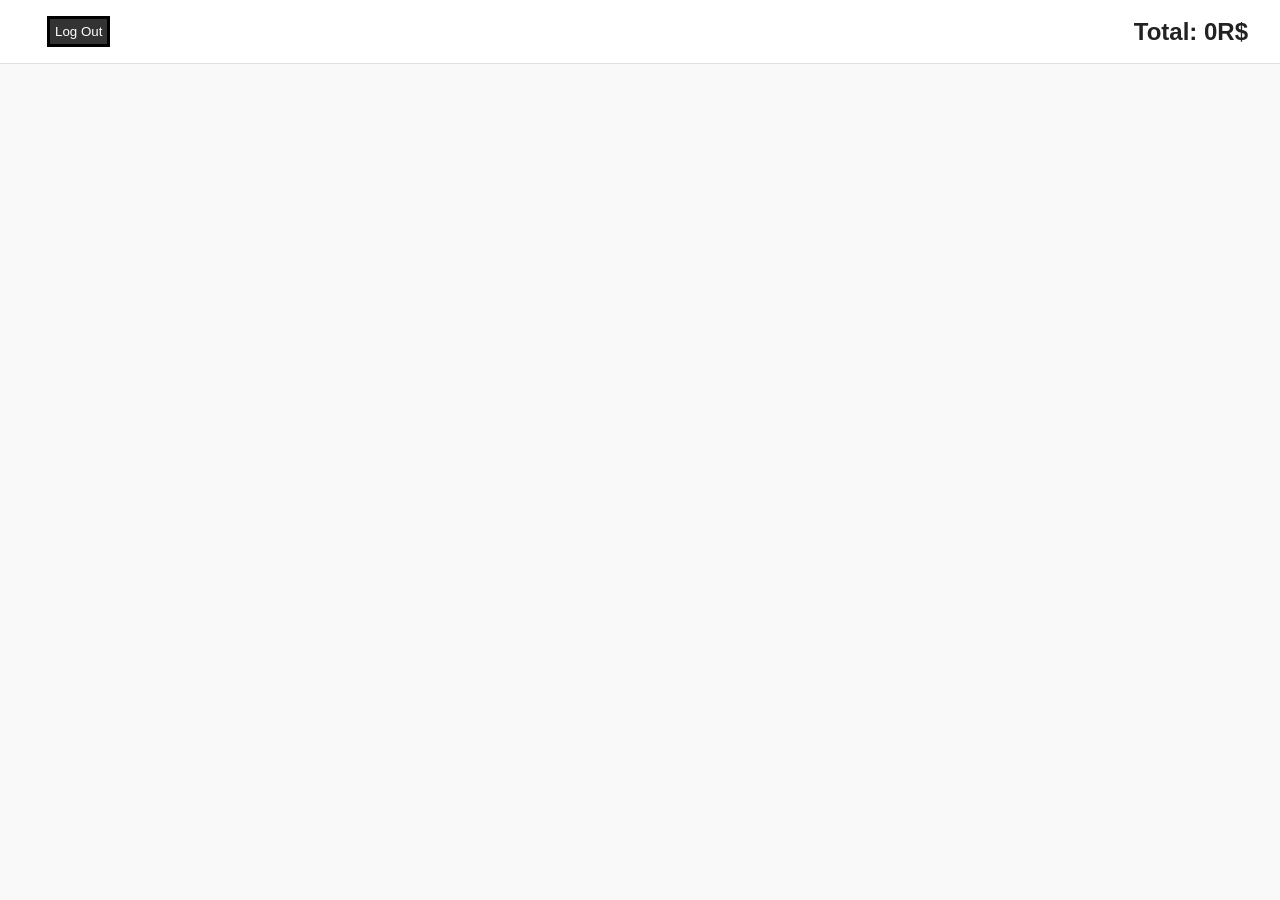
==== index.html @ 4cec07e2 "first commit v1, adding the files" ====
<!DOCTYPE html>
<html lang="pt-BR">
<head>
  <meta charset="UTF-8">
  <link rel="stylesheet" href="css/style.css">
  <title>E-commerce Dashboard</title>
</head>
<body>

  <header>
    <nav id="navegation">

      <div class="container">
      <h1 id="usuario-email"></h1>
      <button class="log-out">Log Out</button>
      </div>

      <h1 class="valorTotal">Total: 0R$</h1>
    </nav>
  </header>

  <main>
    <div id="vitrine-produtos">
    </div>
  </main>

  <script src="js/carrinho.js"></script>
  <script src="js/produtos.js"></script>
  <script src="js/wallet.js"></script>
  <script src="js/index.js"></script>
  <script src="js/auth.js"></script>
</body>
</html>
---- css/style.css ----
/* Form login */
#form {
    text-align: center;
    width: 60%;
    margin: auto;
    margin-top: 35vh;
    height: 15vh;
    border: 2px solid #000;
    box-shadow: 0 4px 8px rgba(0, 0, 0, 0.2);
    
}

.error {
    margin-top: 10px;
}

.email, .senha {
    padding: 5px;
}

form {
    margin-top: 3vh;
}

.submit {
    padding: 5px;
    width: 75px;
}
/* index.html */

*, *::before, *::after {
    box-sizing: border-box;
    margin: 0;
    padding: 0;
}

body {
    font-family: 'Segoe UI', sans-serif;
    background-color: #f9f9f9;
    color: #222;
}

/* Header */
header {
    background-color: #fff;
    border-bottom: 1px solid #e0e0e0;
    padding: 16px 32px;
}

#navegation {
    display: flex;
    align-items: center;
    justify-content: space-between;
}

.log-out{

    border: solid 3px black;
    right: 35%;
    color: white;
    background-color:#333;
    padding: 5px;
}

.log-out:hover{
    background-color: #555;
}

.container {
    display: flex;
    gap: 15px;
    align-items: center;
}

#usuario-email {
    font-size: 0.95rem;
    font-weight: 400;
    color: #555;
}

/* Vitrine dos produtos */
main {
    max-width: 1200px;
    margin: 40px auto;
    padding: 0 24px;
}

#vitrine-produtos {
    display: grid;
    grid-template-columns: repeat(auto-fill, minmax(220px, 1fr));
    gap: 24px;
}

/* Card */
.card-produto {
    background-color: #fff;
    border: 1px solid #e8e8e8;
    border-radius: 6px;
    padding: 20px;
    display: flex;
    flex-direction: column;
    align-items: center;
    gap: 12px;
}

.img-produto {
    width: 100%;
    height: 160px;
    object-fit: contain;
}

.titulo-produto {
    font-size: 0.85rem;
    font-weight: 500;
    text-align: center;
    color: #333;
    display: -webkit-box;
    -webkit-line-clamp: 2;
    line-clamp: 2;
    -webkit-box-orient: vertical;
    overflow: hidden;
}

.preco-produto {
    font-size: 1rem;
    font-weight: 600;
    color: #222;
}

.btn-comprar{
    width: 100%;
    padding: 10px 0;
    background-color: #222;
    color: #fff;
    border: none;
    border-radius: 4px;
    font-size: 0.85rem;
    cursor: pointer;
    margin-top: auto;
}


.btn-comprar:hover {
    background-color: #444;
}
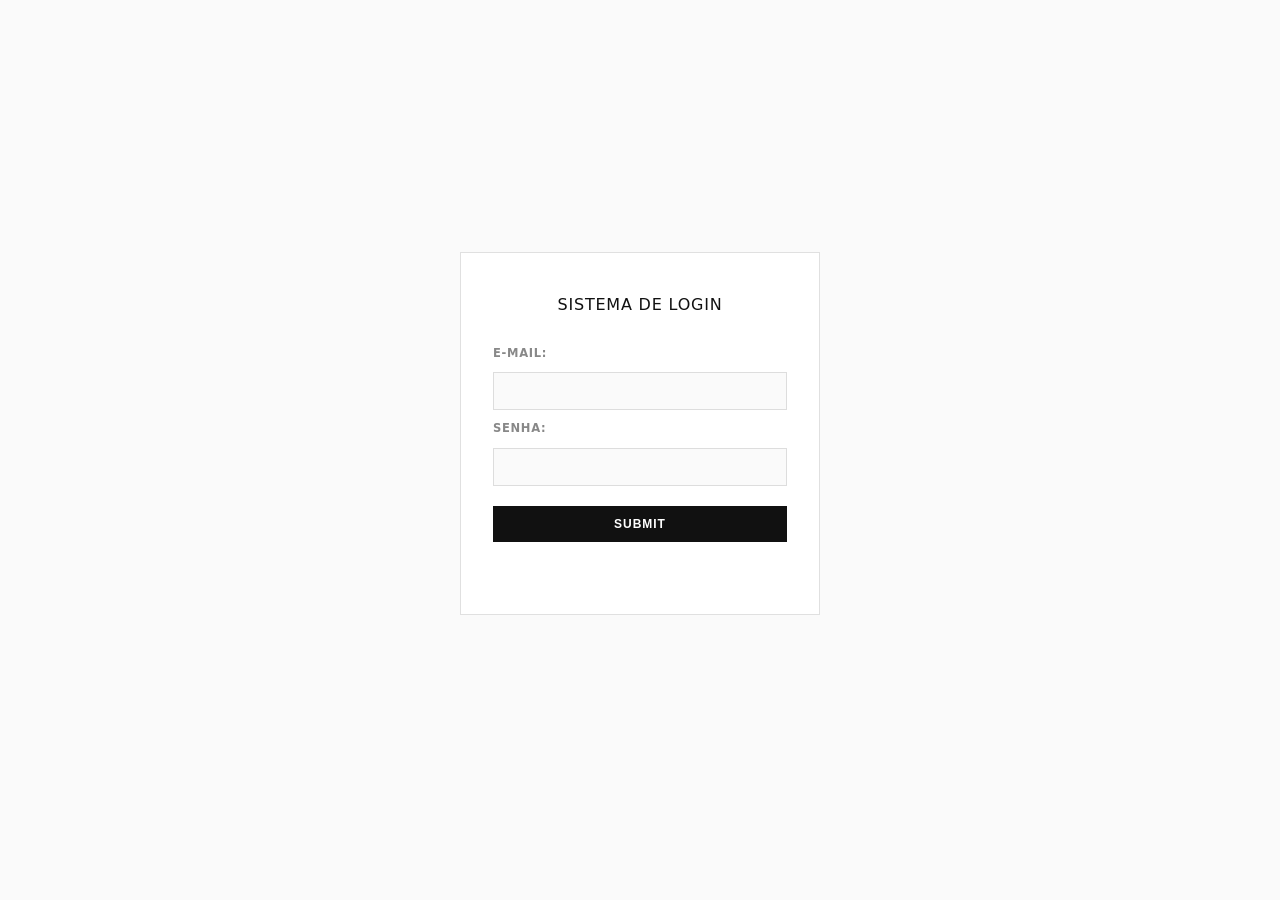
==== commit 761240ef: "Updating files v2" ====
--- a/index.html
+++ b/index.html
@@ -2,6 +2,7 @@
 <html lang="pt-BR">
 <head>
   <meta charset="UTF-8">
+  <meta name="viewport" content="width=device-width, initial-scale=1.0">
   <link rel="stylesheet" href="css/style.css">
   <title>E-commerce Dashboard</title>
 </head>
@@ -9,13 +10,15 @@
 
   <header>
     <nav id="navegation">
-
       <div class="container">
       <h1 id="usuario-email"></h1>
       <button class="log-out">Log Out</button>
       </div>
 
-      <h1 class="valorTotal">Total: 0R$</h1>
+      <div class="total-carrinho">
+        <h1 class="valorTotal">Total: 0R$</h1>
+        <button class="carrinho_logo"><img src="Assets/carrinho_logo.png" alt=""></button>
+      </div>
     </nav>
   </header>
 
@@ -24,10 +27,22 @@
     </div>
   </main>
 
+  <div id="carrinho-sidebar">
+    <div id="carrinho-header">
+      <h2>Carrinho</h2>
+      <button id="fechar-carrinho">&times;</button>
+    </div>
+    <div id="carrinho-itens"></div>
+    <div id="carrinho-footer">
+      <p>Total: <span id="carrinho-total">R$ 0,00</span></p>
+      <button id="finalizar-compra">Finalizar Compra</button>
+    </div>
+  </div>
+
   <script src="js/carrinho.js"></script>
-  <script src="js/produtos.js"></script>
   <script src="js/wallet.js"></script>
   <script src="js/index.js"></script>
-  <script src="js/auth.js"></script>
+  <script src="js/produtos.js"></script>
+  
 </body>
 </html>
--- a/css/style.css
+++ b/css/style.css
@@ -1,33 +1,6 @@
-/* Form login */
-#form {
-    text-align: center;
-    width: 60%;
-    margin: auto;
-    margin-top: 35vh;
-    height: 15vh;
-    border: 2px solid #000;
-    box-shadow: 0 4px 8px rgba(0, 0, 0, 0.2);
-    
-}
-
-.error {
-    margin-top: 10px;
-}
-
-.email, .senha {
-    padding: 5px;
-}
-
-form {
-    margin-top: 3vh;
-}
-
-.submit {
-    padding: 5px;
-    width: 75px;
-}
-/* index.html */
-
+/* ===========================
+   Reset & Base
+   =========================== */
 *, *::before, *::after {
     box-sizing: border-box;
     margin: 0;
@@ -35,72 +8,211 @@
 }
 
 body {
-    font-family: 'Segoe UI', sans-serif;
-    background-color: #f9f9f9;
-    color: #222;
-}
-
-/* Header */
+    font-family: 'Segoe UI', system-ui, -apple-system, sans-serif;
+    background-color: #fafafa;
+    color: #111;
+    line-height: 1.5;
+}
+
+/* ===========================
+   Login
+   =========================== */
+#form {
+    width: 360px;
+    margin: 0 auto;
+    margin-top: 28vh;
+    padding: 40px 32px;
+    background-color: #fff;
+    border: 1px solid #e0e0e0;
+}
+
+#form h1 {
+    font-size: 1rem;
+    font-weight: 500;
+    letter-spacing: 0.05em;
+    text-transform: uppercase;
+    color: #111;
+    margin-bottom: 28px;
+    text-align: center;
+}
+
+form {
+    display: flex;
+    flex-direction: column;
+    gap: 10px;
+}
+
+label {
+    font-size: 0.72rem;
+    font-weight: 600;
+    color: #888;
+    letter-spacing: 0.06em;
+    text-transform: uppercase;
+}
+
+.email,
+.senha {
+    width: 100%;
+    padding: 10px 12px;
+    border: 1px solid #ddd;
+    background-color: #fafafa;
+    font-size: 0.9rem;
+    color: #111;
+    outline: none;
+    transition: border-color 0.15s;
+    border-radius: 0;
+}
+
+.email:focus,
+.senha:focus {
+    border-color: #111;
+    background-color: #fff;
+}
+
+.submit {
+    width: 100%;
+    padding: 11px;
+    background-color: #111;
+    color: #fff;
+    border: none;
+    font-size: 0.75rem;
+    font-weight: 600;
+    letter-spacing: 0.08em;
+    text-transform: uppercase;
+    cursor: pointer;
+    margin-top: 10px;
+    transition: background-color 0.15s;
+}
+
+.submit:hover {
+    background-color: #333;
+}
+
+.error {
+    margin-top: 14px;
+    font-size: 0.78rem;
+    color: #b00;
+    text-align: center;
+    min-height: 18px;
+}
+
+/* ===========================
+   Header
+   =========================== */
 header {
     background-color: #fff;
-    border-bottom: 1px solid #e0e0e0;
-    padding: 16px 32px;
+    border-bottom: 1px solid #e5e5e5;
+    padding: 0 40px;
+    height: 56px;
+    display: flex;
+    align-items: center;
+    position: sticky;
+    top: 0;
+    z-index: 100;
 }
 
 #navegation {
     display: flex;
     align-items: center;
     justify-content: space-between;
-}
-
-.log-out{
-
-    border: solid 3px black;
-    right: 35%;
-    color: white;
-    background-color:#333;
-    padding: 5px;
-}
-
-.log-out:hover{
-    background-color: #555;
+    width: 100%;
 }
 
 .container {
     display: flex;
-    gap: 15px;
-    align-items: center;
+    align-items: center;
+    gap: 16px;
 }
 
 #usuario-email {
-    font-size: 0.95rem;
+    font-size: 0.82rem;
     font-weight: 400;
+    color: #888;
+}
+
+.log-out {
+    padding: 6px 14px;
+    background-color: transparent;
+    border: 1px solid #ccc;
     color: #555;
-}
-
-/* Vitrine dos produtos */
+    font-size: 0.72rem;
+    font-weight: 600;
+    letter-spacing: 0.06em;
+    text-transform: uppercase;
+    cursor: pointer;
+    border-radius: 0;
+    transition: border-color 0.15s, color 0.15s;
+}
+
+.log-out:hover {
+    border-color: #111;
+    color: #111;
+    background-color: transparent;
+}
+
+.total-carrinho {
+    display: flex;
+    align-items: center;
+    gap: 18px;
+}
+
+.valorTotal {
+    font-size: 0.82rem;
+    font-weight: 500;
+    color: #444;
+}
+
+.carrinho_logo {
+    background: none;
+    border: none;
+    cursor: pointer;
+    padding: 4px;
+    display: flex;
+    align-items: center;
+    opacity: 0.6;
+    transition: opacity 0.15s;
+}
+
+.carrinho_logo:hover {
+    opacity: 1;
+}
+
+.carrinho_logo img {
+    width: 22px;
+    height: 22px;
+    object-fit: contain;
+}
+
+/* ===========================
+   Vitrine
+   =========================== */
 main {
     max-width: 1200px;
-    margin: 40px auto;
-    padding: 0 24px;
+    margin: 48px auto;
+    padding: 0 40px;
 }
 
 #vitrine-produtos {
     display: grid;
     grid-template-columns: repeat(auto-fill, minmax(220px, 1fr));
-    gap: 24px;
+    gap: 1px;
+    background-color: #e5e5e5;
+    border: 1px solid #e5e5e5;
 }
 
 /* Card */
 .card-produto {
     background-color: #fff;
-    border: 1px solid #e8e8e8;
-    border-radius: 6px;
-    padding: 20px;
+    padding: 24px 20px;
     display: flex;
     flex-direction: column;
     align-items: center;
-    gap: 12px;
+    gap: 14px;
+    transition: background-color 0.15s;
+}
+
+.card-produto:hover {
+    background-color: #f7f7f7;
 }
 
 .img-produto {
@@ -110,36 +222,123 @@
 }
 
 .titulo-produto {
-    font-size: 0.85rem;
-    font-weight: 500;
+    font-size: 0.8rem;
+    font-weight: 400;
     text-align: center;
-    color: #333;
+    color: #444;
     display: -webkit-box;
     -webkit-line-clamp: 2;
     line-clamp: 2;
     -webkit-box-orient: vertical;
     overflow: hidden;
+    line-height: 1.45;
 }
 
 .preco-produto {
-    font-size: 1rem;
-    font-weight: 600;
-    color: #222;
-}
-
-.btn-comprar{
+    font-size: 0.95rem;
+    font-weight: 600;
+    color: #111;
+}
+
+.btn-comprar {
     width: 100%;
     padding: 10px 0;
-    background-color: #222;
+    background-color: #111;
     color: #fff;
     border: none;
-    border-radius: 4px;
-    font-size: 0.85rem;
+    font-size: 0.72rem;
+    font-weight: 600;
+    letter-spacing: 0.08em;
+    text-transform: uppercase;
     cursor: pointer;
     margin-top: auto;
-}
-
+    transition: background-color 0.15s;
+}
 
 .btn-comprar:hover {
-    background-color: #444;
-}
+    background-color: #333;
+}
+
+/* ===========================
+   Carrinho sidebar
+   =========================== */
+#carrinho-sidebar {
+    overflow-y: auto;
+    display: none;
+    position: fixed;
+    top: 0;
+    right: 0;
+    width: 320px;
+    height: 100vh;
+    background-color: #fff;
+    border-left: 1px solid #e5e5e5;
+    flex-direction: column;
+    z-index: 1000;
+}
+
+#carrinho-header {
+    display: flex;
+    justify-content: space-between;
+    align-items: center;
+    padding: 18px 24px;
+    border-bottom: 1px solid #e5e5e5;
+}
+
+#carrinho-header h2 {
+    font-size: 0.75rem;
+    font-weight: 600;
+    letter-spacing: 0.1em;
+    text-transform: uppercase;
+    color: #111;
+}
+
+#fechar-carrinho {
+    background: none;
+    border: none;
+    font-size: 1.3rem;
+    cursor: pointer;
+    color: #bbb;
+    line-height: 1;
+    transition: color 0.15s;
+}
+
+#fechar-carrinho:hover {
+    color: #111;
+}
+
+#carrinho-itens {
+    flex: 1;
+    padding: 20px 24px;
+}
+
+#carrinho-footer {
+    padding: 20px 24px;
+    border-top: 1px solid #e5e5e5;
+    display: flex;
+    flex-direction: column;
+    gap: 14px;
+}
+
+#carrinho-footer p {
+    font-size: 0.88rem;
+    font-weight: 600;
+    color: #111;
+}
+
+#finalizar-compra {
+    width: 100%;
+    padding: 12px 0;
+    background-color: #111;
+    color: #fff;
+    border: none;
+    font-size: 0.72rem;
+    font-weight: 600;
+    letter-spacing: 0.08em;
+    text-transform: uppercase;
+    cursor: pointer;
+    transition: background-color 0.15s;
+}
+
+#finalizar-compra:hover {
+    background-color: #333;
+}
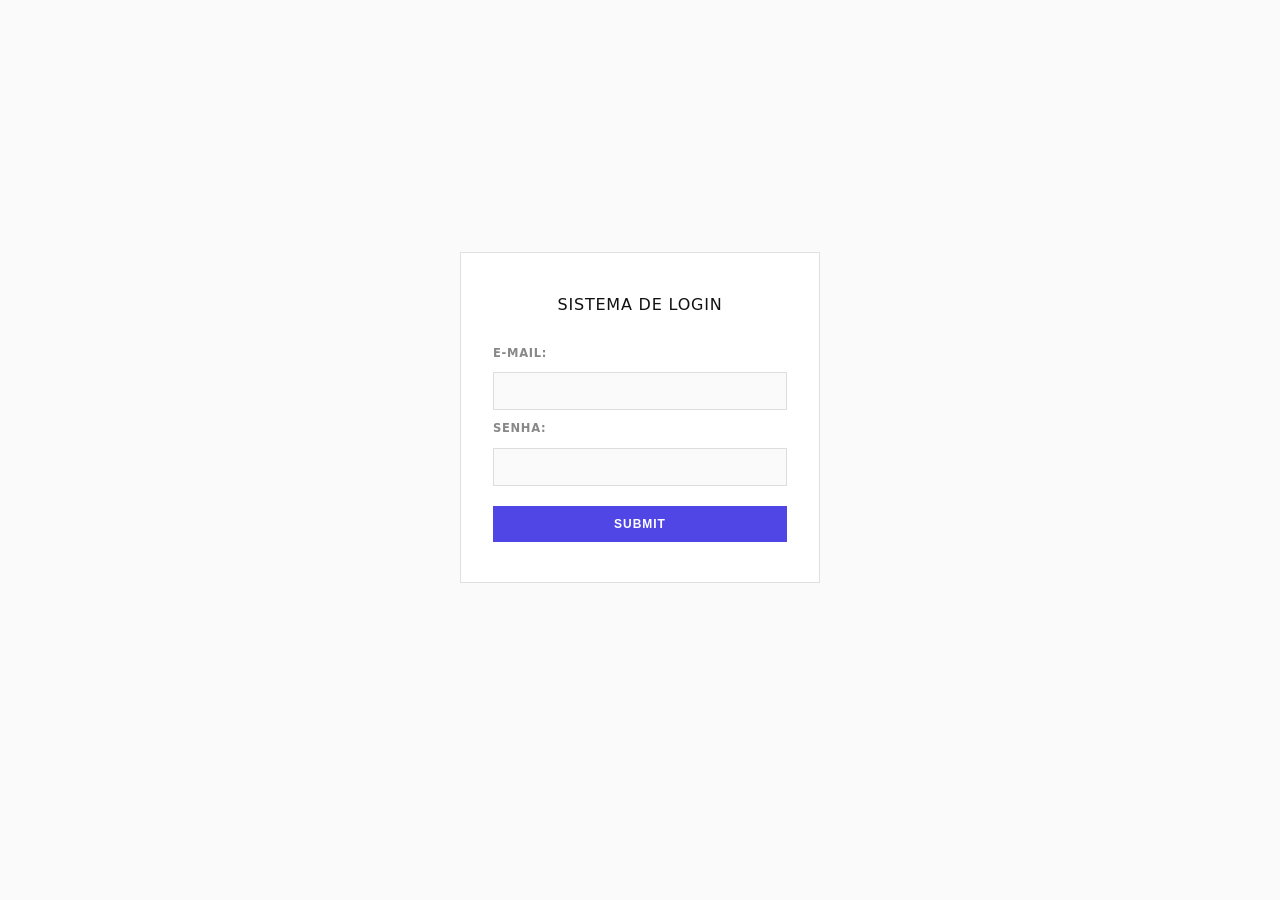
==== commit 64bc4fc9: "Updating files (v3)" ====
--- a/index.html
+++ b/index.html
@@ -17,15 +17,37 @@
 
       <div class="total-carrinho">
         <h1 class="valorTotal">Total: 0R$</h1>
-        <button class="carrinho_logo"><img src="Assets/carrinho_logo.png" alt=""></button>
+        <button class="carrinho_logo"><img src="assets/carrinho_logo.png" alt=""></button>
       </div>
     </nav>
   </header>
+
+  <div id="modal-finalizar-compra">
+    <div id="modal-overlay"></div>
+    <div id="modal-conteudo">
+      <div id="modal-header">
+        <h2>Finalizar Compra</h2>
+        <button id="fechar-modal">&times;</button>
+      </div>
+      <div id="modal-body">
+        
+        <label for="">Cupom: </label>
+        <input class="cupom-zone" type="text">
+        <button class="submit-cupom">Submit</button>
+        <ul id="modal-itens"></ul>
+      </div>
+      <div id="modal-footer">
+        <p>Total: <span id="modal-total">R$ 0,00</span></p>
+        <button id="confirmar-compra">Confirmar Pedido</button>
+      </div>
+    </div>
+  </div>
 
   <main>
     <div id="vitrine-produtos">
     </div>
   </main>
+
 
   <div id="carrinho-sidebar">
     <div id="carrinho-header">
@@ -39,10 +61,12 @@
     </div>
   </div>
 
+ 
   <script src="js/carrinho.js"></script>
   <script src="js/wallet.js"></script>
   <script src="js/index.js"></script>
   <script src="js/produtos.js"></script>
+  <script src="js/cupom.js"></script>
   
 </body>
 </html>
--- a/css/style.css
+++ b/css/style.css
@@ -1,6 +1,4 @@
-/* ===========================
-   Reset & Base
-   =========================== */
+/* Reset & Base */
 *, *::before, *::after {
     box-sizing: border-box;
     margin: 0;
@@ -14,9 +12,7 @@
     line-height: 1.5;
 }
 
-/* ===========================
-   Login
-   =========================== */
+/* Login */
 #form {
     width: 360px;
     margin: 0 auto;
@@ -72,7 +68,7 @@
 .submit {
     width: 100%;
     padding: 11px;
-    background-color: #111;
+    background-color: #4f46e5;
     color: #fff;
     border: none;
     font-size: 0.75rem;
@@ -85,20 +81,29 @@
 }
 
 .submit:hover {
-    background-color: #333;
+    background-color: #3730a3;
 }
 
 .error {
+    display: none;
     margin-top: 14px;
+    padding: 10px 14px;
     font-size: 0.78rem;
     color: #b00;
+    background-color: #fff5f5;
+    border: 1px solid #f5c6c6;
     text-align: center;
-    min-height: 18px;
-}
-
-/* ===========================
-   Header
-   =========================== */
+    justify-content: center;
+    align-items: center;
+}
+
+.error.success {
+    color: #1a6b3a;
+    background-color: #f0faf4;
+    border-color: #b2dfcb;
+}
+
+/* Header */
 header {
     background-color: #fff;
     border-bottom: 1px solid #e5e5e5;
@@ -183,9 +188,206 @@
     object-fit: contain;
 }
 
-/* ===========================
-   Vitrine
-   =========================== */
+/* Modal Finalizar Compra -> etapas finais */
+#modal-finalizar-compra {
+    display: none;
+    position: fixed;
+    inset: 0;
+    z-index: 2000;
+    align-items: center;
+    justify-content: center;
+}
+
+#modal-finalizar-compra.aberto {
+    display: flex;
+}
+
+#modal-overlay {
+    position: absolute;
+    inset: 0;
+    background-color: rgba(0, 0, 0, 0.45);
+}
+
+#modal-conteudo {
+    position: relative;
+    width: 480px;
+    max-width: 90vw;
+    max-height: 80vh;
+    background-color: #fff;
+    border: 1px solid #e5e5e5;
+    display: flex;
+    flex-direction: column;
+}
+
+#modal-header {
+    display: flex;
+    justify-content: space-between;
+    align-items: center;
+    padding: 20px 28px;
+    border-bottom: 1px solid #e5e5e5;
+    flex-shrink: 0;
+}
+
+#modal-header h2 {
+    font-size: 0.75rem;
+    font-weight: 600;
+    letter-spacing: 0.1em;
+    text-transform: uppercase;
+    color: #111;
+}
+
+#fechar-modal {
+    background: none;
+    border: none;
+    font-size: 1.3rem;
+    cursor: pointer;
+    color: #bbb;
+    line-height: 1;
+    transition: color 0.15s;
+}
+
+#fechar-modal:hover {
+    color: #111;
+}
+
+#modal-body {
+    flex: 1;
+    overflow-y: auto;
+    padding: 20px 28px;
+}
+
+.area-cupom {
+    display: flex;
+    justify-content: flex-end;
+    align-items: center;
+    gap: 8px;
+    margin-bottom: 16px;
+}
+
+.cupom-aplicado {
+    background-color: #eafaf1 !important;
+    transition: border 0.3s, background-color 0.3s;
+}
+
+.cupom-zone {
+    flex: 1;
+    padding: 8px 12px;
+    border: 1px solid #ddd;
+    background-color: #fafafa;
+    font-size: 0.82rem;
+    color: #111;
+    outline: none;
+    transition: border-color 0.15s;
+}
+
+.cupom-zone:focus {
+    border-color: #111;
+    background-color: #fff;
+}
+
+.submit-cupom {
+    padding: 8px 16px;
+    background-color: transparent;
+    border: 1px solid #ccc;
+    color: #555;
+    font-size: 0.7rem;
+    font-weight: 600;
+    letter-spacing: 0.07em;
+    text-transform: uppercase;
+    cursor: pointer;
+    white-space: nowrap;
+    transition: border-color 0.15s, color 0.15s;
+}
+
+.submit-cupom:hover {
+    border-color: #111;
+    color: #111;
+}
+
+#modal-itens {
+    list-style: none;
+    display: flex;
+    flex-direction: column;
+    gap: 0;
+}
+
+.modal-item {
+    display: flex;
+    align-items: center;
+    gap: 14px;
+    padding: 14px 0;
+    border-bottom: 1px solid #f0f0f0;
+}
+
+.modal-item:last-child {
+    border-bottom: none;
+}
+
+.modal-item img {
+    width: 52px;
+    height: 52px;
+    object-fit: contain;
+    flex-shrink: 0;
+}
+
+.modal-item-info {
+    flex: 1;
+}
+
+.modal-item-nome {
+    font-size: 0.8rem;
+    color: #333;
+    margin-bottom: 4px;
+    line-height: 1.4;
+}
+
+.modal-item-qtd {
+    font-size: 0.72rem;
+    color: #999;
+    letter-spacing: 0.03em;
+}
+
+.modal-item-preco {
+    font-size: 0.85rem;
+    font-weight: 600;
+    color: #111;
+    flex-shrink: 0;
+}
+
+#modal-footer {
+    padding: 20px 28px;
+    border-top: 1px solid #e5e5e5;
+    display: flex;
+    flex-direction: column;
+    gap: 14px;
+    flex-shrink: 0;
+}
+
+#modal-footer p {
+    font-size: 0.88rem;
+    font-weight: 600;
+    color: #111;
+}
+
+#confirmar-compra {
+    width: 100%;
+    padding: 12px 0;
+    background-color: #4f46e5;
+    color: #fff;
+    border: none;
+    font-size: 0.72rem;
+    font-weight: 600;
+    letter-spacing: 0.08em;
+    text-transform: uppercase;
+    cursor: pointer;
+    transition: background-color 0.15s;
+}
+
+#confirmar-compra:hover {
+    background-color: #3730a3;
+}
+
+/* Vitrine do sprodutos da fakestore */
 main {
     max-width: 1200px;
     margin: 48px auto;
@@ -200,7 +402,6 @@
     border: 1px solid #e5e5e5;
 }
 
-/* Card */
 .card-produto {
     background-color: #fff;
     padding: 24px 20px;
@@ -208,11 +409,16 @@
     flex-direction: column;
     align-items: center;
     gap: 14px;
-    transition: background-color 0.15s;
+    position: relative;
+    z-index: 0;
+    transition: background-color 0.2s, transform 0.2s, box-shadow 0.2s;
 }
 
 .card-produto:hover {
-    background-color: #f7f7f7;
+    background-color: #fff;
+    transform: translateY(-3px);
+    box-shadow: 0 10px 28px rgba(0, 0, 0, 0.1);
+    z-index: 1;
 }
 
 .img-produto {
@@ -243,7 +449,7 @@
 .btn-comprar {
     width: 100%;
     padding: 10px 0;
-    background-color: #111;
+    background-color: #4f46e5;
     color: #fff;
     border: none;
     font-size: 0.72rem;
@@ -256,15 +462,14 @@
 }
 
 .btn-comprar:hover {
-    background-color: #333;
-}
-
-/* ===========================
-   Carrinho sidebar
-   =========================== */
+    background-color: #3730a3;
+}
+
+/* Carrinho sidebar --> lado direito */
 #carrinho-sidebar {
     overflow-y: auto;
-    display: none;
+    display: flex;
+    flex-direction: column;
     position: fixed;
     top: 0;
     right: 0;
@@ -272,8 +477,13 @@
     height: 100vh;
     background-color: #fff;
     border-left: 1px solid #e5e5e5;
-    flex-direction: column;
     z-index: 1000;
+    transform: translateX(100%);
+    transition: transform 0.28s cubic-bezier(0.4, 0, 0.2, 1);
+}
+
+#carrinho-sidebar.aberto {
+    transform: translateX(0);
 }
 
 #carrinho-header {
@@ -311,6 +521,10 @@
     padding: 20px 24px;
 }
 
+.item-carrinho {
+    height: 15vh;
+}
+
 #carrinho-footer {
     padding: 20px 24px;
     border-top: 1px solid #e5e5e5;
@@ -328,7 +542,7 @@
 #finalizar-compra {
     width: 100%;
     padding: 12px 0;
-    background-color: #111;
+    background-color: #4f46e5;
     color: #fff;
     border: none;
     font-size: 0.72rem;
@@ -340,5 +554,107 @@
 }
 
 #finalizar-compra:hover {
-    background-color: #333;
-}
+    background-color: #3730a3;
+}
+
+
+/* Responsividade geral */
+
+/* Tablet */
+@media (max-width: 768px) {
+    header {
+        padding: 0 20px;
+    }
+
+    main {
+        margin: 32px auto;
+        padding: 0 20px;
+    }
+
+    #vitrine-produtos {
+        grid-template-columns: repeat(auto-fill, minmax(180px, 1fr));
+    }
+
+    #form {
+        width: 90%;
+        max-width: 360px;
+        margin-top: 18vh;
+    }
+
+    #modal-conteudo {
+        max-width: 95vw;
+    }
+
+    #modal-header,
+    #modal-body,
+    #modal-footer {
+        padding: 16px 20px;
+    }
+}
+
+/* Celulares em geral */
+@media (max-width: 522px) {
+    header {
+        padding: 0 20px;
+    }
+
+    #usuario-email {
+        display: none;
+    }
+
+    main {
+        margin: 16px auto;
+        padding: 0 10px;
+    }
+
+    #vitrine-produtos {
+        grid-template-columns: repeat(auto-fill, minmax(180px, 1fr));
+    }
+
+    .card-produto {
+        padding: 14px 10px;
+        gap: 10px;
+    }
+
+    .img-produto {
+        height: 110px;
+    }
+
+    .titulo-produto {
+        font-size: 0.74rem;
+    }
+
+    .preco-produto {
+        font-size: 0.85rem;
+    }
+
+    .btn-comprar {
+        font-size: 0.66rem;
+        padding: 8px 0;
+    }
+
+    #carrinho-sidebar {
+        width: 100%;
+    }
+
+    #modal-conteudo {
+        max-width: 100vw;
+        max-height: 90vh;
+        width: 100%;
+    }
+
+    #modal-header, #modal-body, #modal-footer {
+        padding: 14px 14px;
+    }
+
+    .area-cupom {
+        flex-direction: column;
+        align-items: flex-start;
+    }
+
+    #form {
+        width: 92%;
+        margin-top: 10vh;
+        padding: 28px 18px;
+    } 
+}
